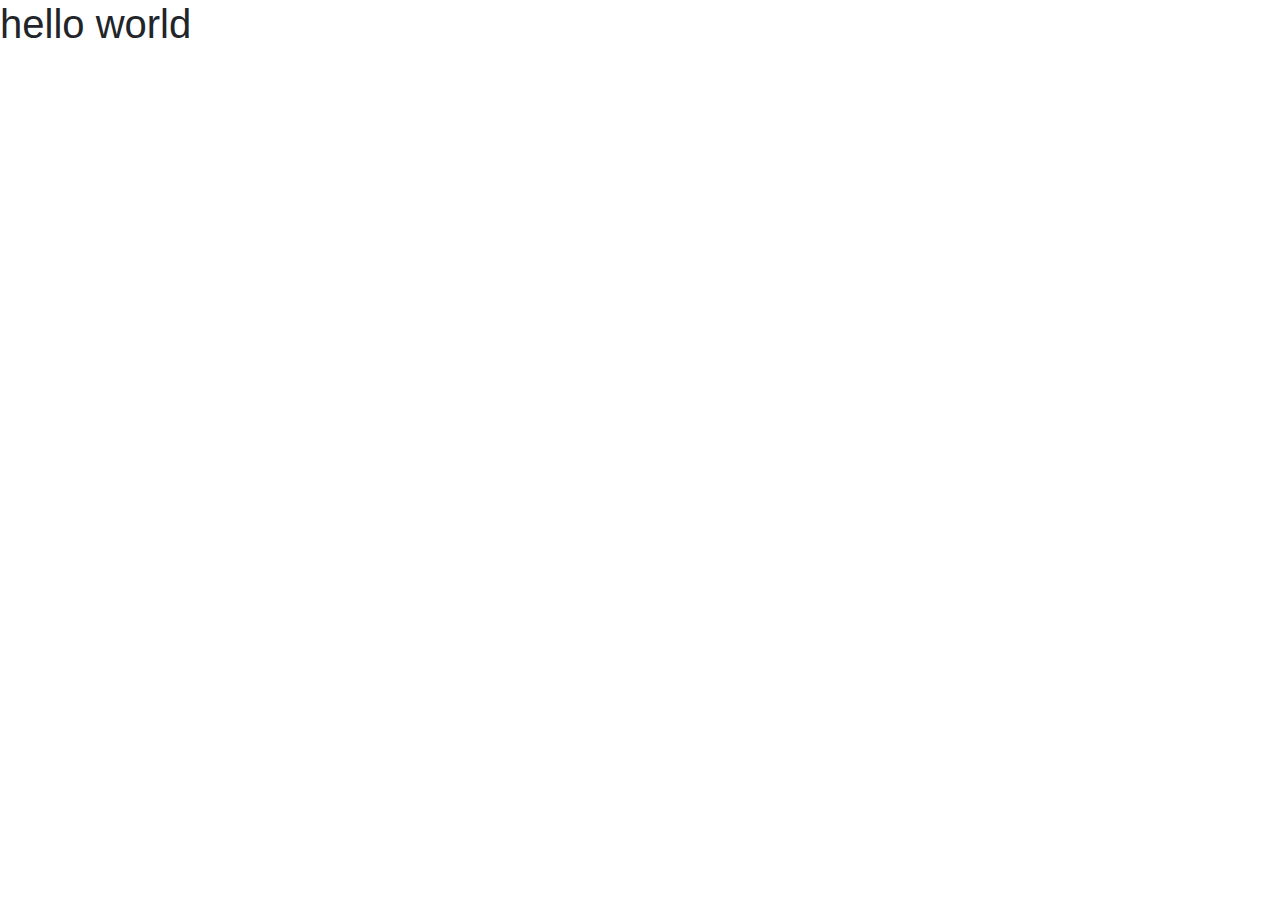
==== books_authors_app/templates/index.html @ c70d1f55 "first commit" ====
<!DOCTYPE html>
<html lang="en">
<head>
    <meta charset="UTF-8">
    <meta http-equiv="X-UA-Compatible" content="IE=edge">
    <meta name="viewport" content="width=device-width, initial-scale=1.0">
    <link rel="stylesheet" href="https://maxcdn.bootstrapcdn.com/bootstrap/4.0.0/css/bootstrap.min.css" integrity="sha384-Gn5384xqQ1aoWXA+058RXPxPg6fy4IWvTNh0E263XmFcJlSAwiGgFAW/dAiS6JXm" crossorigin="anonymous">
    <title>Books & Authors</title>
</head>
<body>
    <h1>hello world</h1>
</body>
</html>
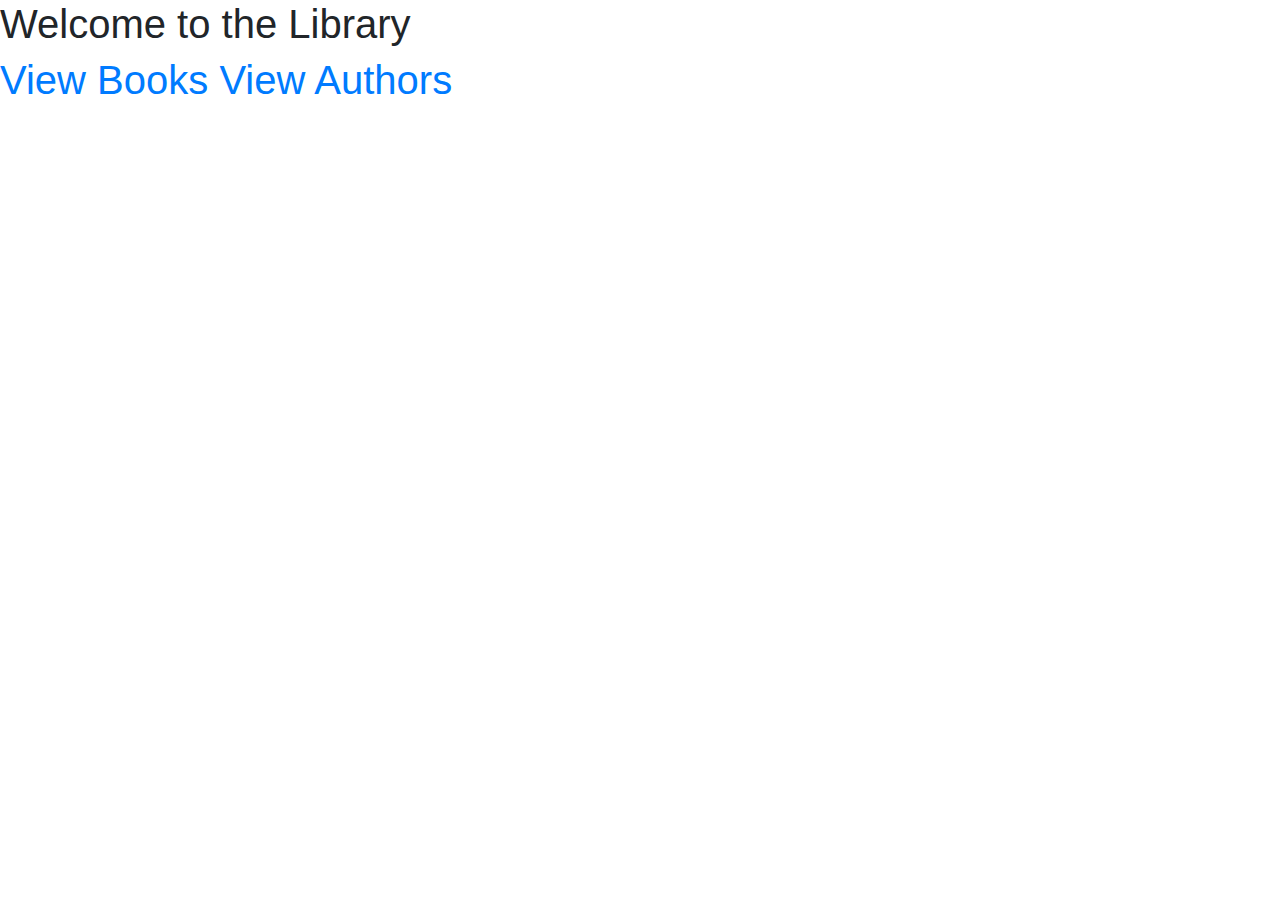
==== commit 4e86441a: "create homepage" ====
--- a/books_authors_app/templates/index.html
+++ b/books_authors_app/templates/index.html
@@ -5,9 +5,14 @@
     <meta http-equiv="X-UA-Compatible" content="IE=edge">
     <meta name="viewport" content="width=device-width, initial-scale=1.0">
     <link rel="stylesheet" href="https://maxcdn.bootstrapcdn.com/bootstrap/4.0.0/css/bootstrap.min.css" integrity="sha384-Gn5384xqQ1aoWXA+058RXPxPg6fy4IWvTNh0E263XmFcJlSAwiGgFAW/dAiS6JXm" crossorigin="anonymous">
+    <link rel="stylesheet" href="static/style.css">
     <title>Books & Authors</title>
 </head>
 <body>
-    <h1>hello world</h1>
+    <h1 id="welcome"> Welcome to the Library<h1>
+    <div class="selection">
+        <a id="books" href="/books">View Books</a>
+        <a id="authors" href="/authors">View Authors</a>
+    </div>
 </body>
 </html>